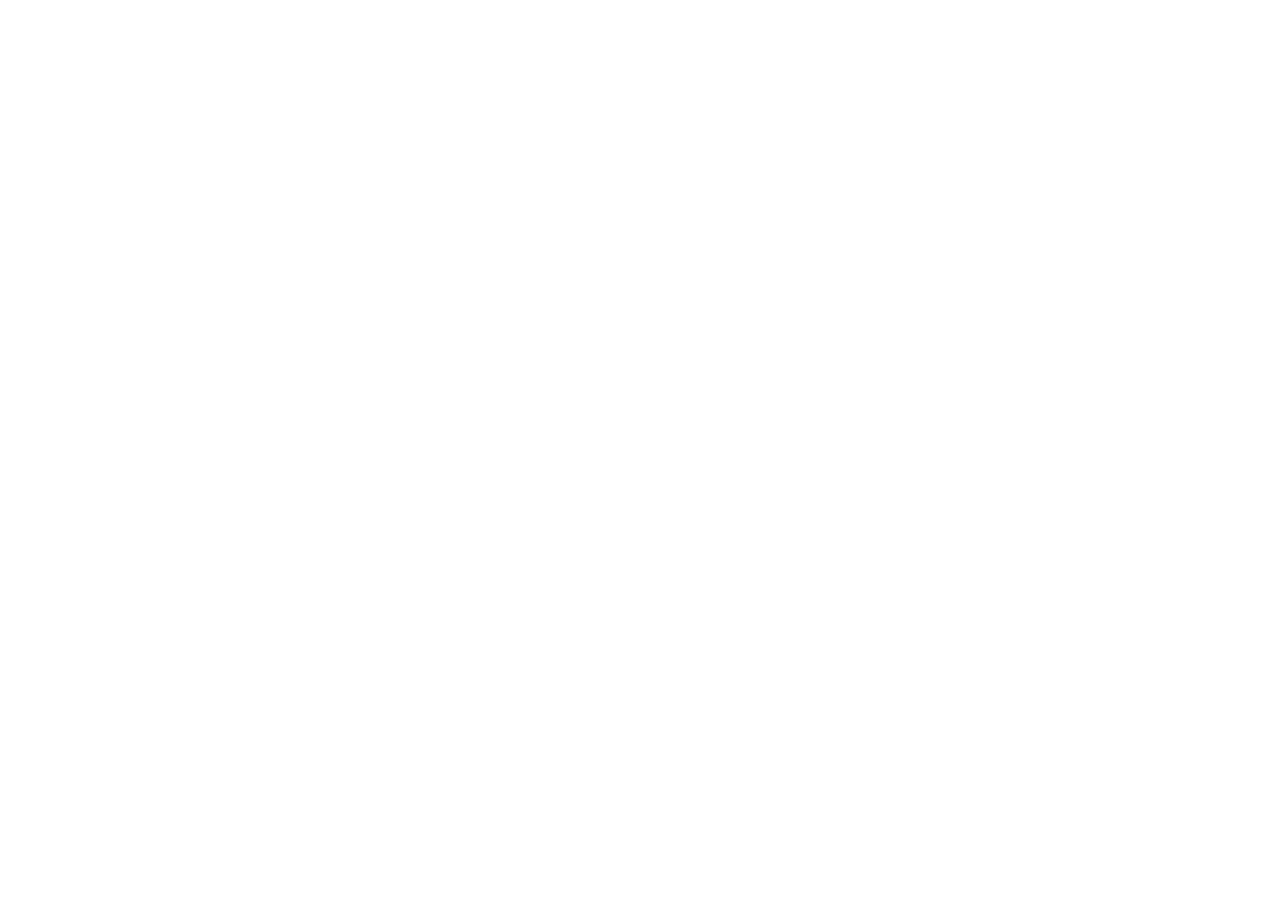
==== index.html @ 28aa1822 "update index.html" ====
<!DOCTYPE html>
<html lang="pt-br">
<head>
    <meta charset="UTF-8">
    <meta http-equiv="X-UA-Compatible" content="IE=edge">
    <meta name="viewport" content="width=device-width, initial-scale=1.0">
    <title>Projeto Redes Sociais</title>
    <link rel="shortcut icon" href="favicon.ico" type="image/x-icon">
    <link rel="stylesheet" href="estilo/style.css">
</head>
<body>
    <main>
        <section id="telefone">

        </section>
        <section id="redes-sociais">

        </section>
    </main>
</body>
</html>
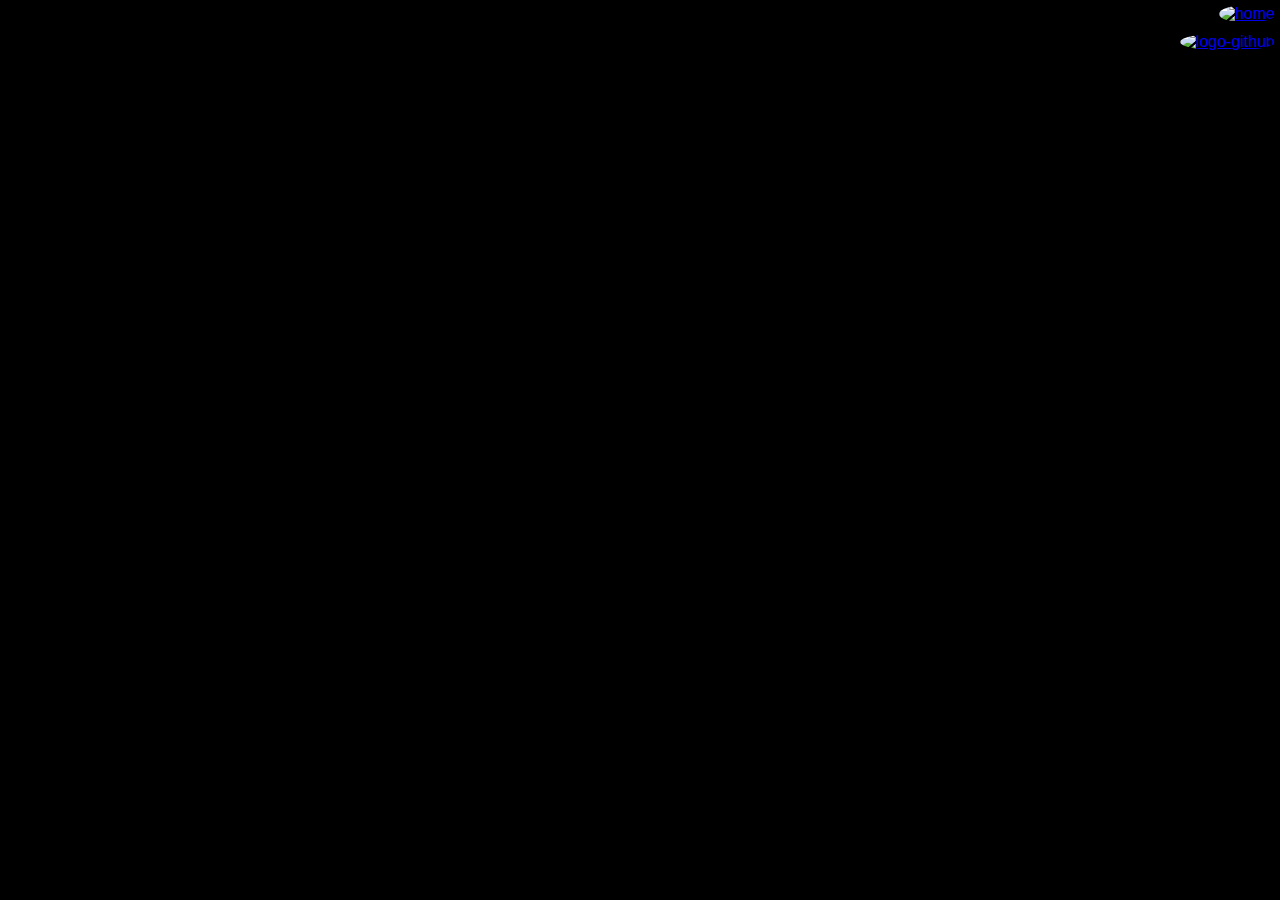
==== commit b9e24562: "update no {}" ====
--- a/index.html
+++ b/index.html
@@ -11,10 +11,18 @@
 <body>
     <main>
         <section id="telefone">
+            <iframe src="home.html" frameborder="0" name="tela" id="tela">
+                Seu navegador não é compatível com isso.
+            </iframe>
 
         </section>
         <section id="redes-sociais">
-
+        </section>
+        <section id="redes-sociais">
+            <a href="#" target="tela"><img src="imagens/logo-home.jpg" alt="home"></a><br>
+            <a href="#" target="tela"><img src="imagens/logo-github.jpg" alt="logo-github"></a><br>
+            <a href="#" target="tela"><img src="imagens/logo-instagram.jpg" alt=""></a><br>
+            <a href="#" target="tela"><img src="imagens/logo-facebook.jpg" alt=""></a><br>
         </section>
     </main>
 </body>
--- a/estilo/style.css
+++ b/estilo/style.css
@@ -0,0 +1,62 @@
+@charset "UTF-8";
+
+* {
+    margin: 0px;
+    padding: 0px;
+    font-family: Arial, Helvetica, sans-serif;
+}
+
+html, body{
+    height: 100vh;
+    width: 100vw;
+    background-color: black;
+}
+
+body {
+    background: url('../imagens/fundo-madeira.jpg') no-repeat top center;
+    background-size: cover;
+    background-attachment: fixed;
+}
+
+main {
+    height: 100vh;
+    position: relative;
+}
+
+section#telefone {
+    position: absolute;
+    top: 50%;
+    left: 50%;
+    transform: translate(-50%, -50%);
+    
+    height: 627px;
+    width: 311px;
+    background: url('../imagens/frame-iphone.png') no-repeat;
+}
+
+iframe#tela {
+    position: relative;
+    top: 80px;
+    left: 23px;
+    width: 266px;
+    height: 471px;
+}
+
+section#redes-sociais {
+    text-align: right;
+}
+
+section#redes-sociais img {
+    width: 50px;
+    margin: 5px;
+    border-radius: 50%;
+    box-shadow: 2px 2px 5px rgba(0, 0, 0, 0.514);
+    box-sizing: border-box;
+}
+
+section#redes-sociais img:hover {
+    border: 2px solid white;
+    transform: translate(-2px, -2px);
+    box-shadow: 5px 5px 10px rgba(0, 0, 0, 0.678);
+    transition: transform .5s border 1s;
+}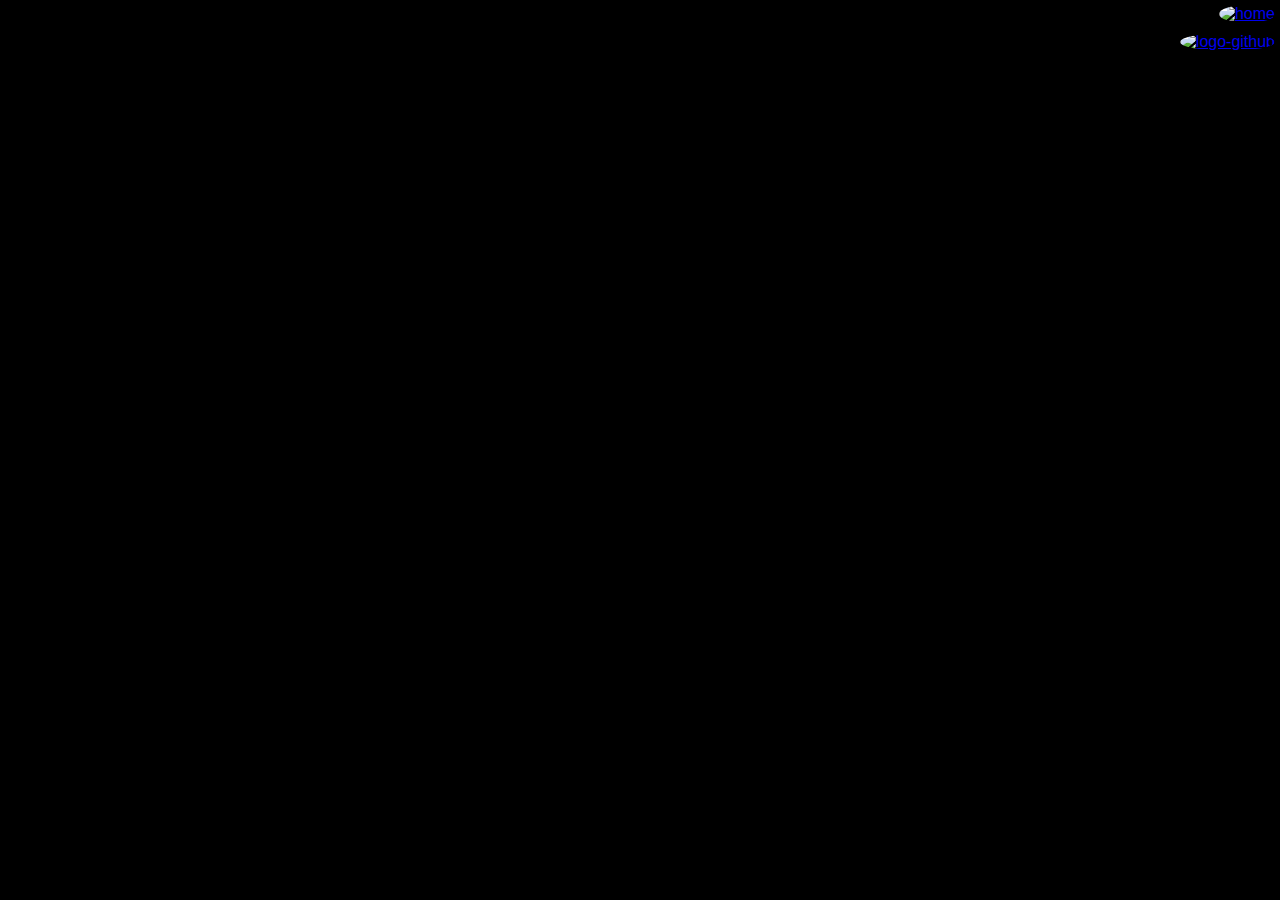
==== commit 0d3b2656: "update <abbr>" ====
--- a/index.html
+++ b/index.html
@@ -19,10 +19,10 @@
         <section id="redes-sociais">
         </section>
         <section id="redes-sociais">
-            <a href="#" target="tela"><img src="imagens/logo-home.jpg" alt="home"></a><br>
-            <a href="#" target="tela"><img src="imagens/logo-github.jpg" alt="logo-github"></a><br>
-            <a href="#" target="tela"><img src="imagens/logo-instagram.jpg" alt=""></a><br>
-            <a href="#" target="tela"><img src="imagens/logo-facebook.jpg" alt=""></a><br>
+            <abbr title="Home"><a href="home.html" target="tela"><img src="imagens/logo-home.jpg" alt="home"></a></abbr><br>
+            <abbr title="GitHub"><a href="github.html" target="tela"><img src="imagens/logo-github.jpg" alt="logo-github"></a></abbr><br>
+            <abbr title="Instagram"><a href="instagram.html" target="tela"><img src="imagens/logo-instagram.jpg" alt=""></a></abbr><br>
+            <abbr title="Facebook"><a href="facebook.html" target="tela"><img src="imagens/logo-facebook.jpg" alt=""></a></abbr><br>
         </section>
     </main>
 </body>
--- a/estilo/style.css
+++ b/estilo/style.css
@@ -59,4 +59,4 @@
     transform: translate(-2px, -2px);
     box-shadow: 5px 5px 10px rgba(0, 0, 0, 0.678);
     transition: transform .5s border 1s;
-}+}
